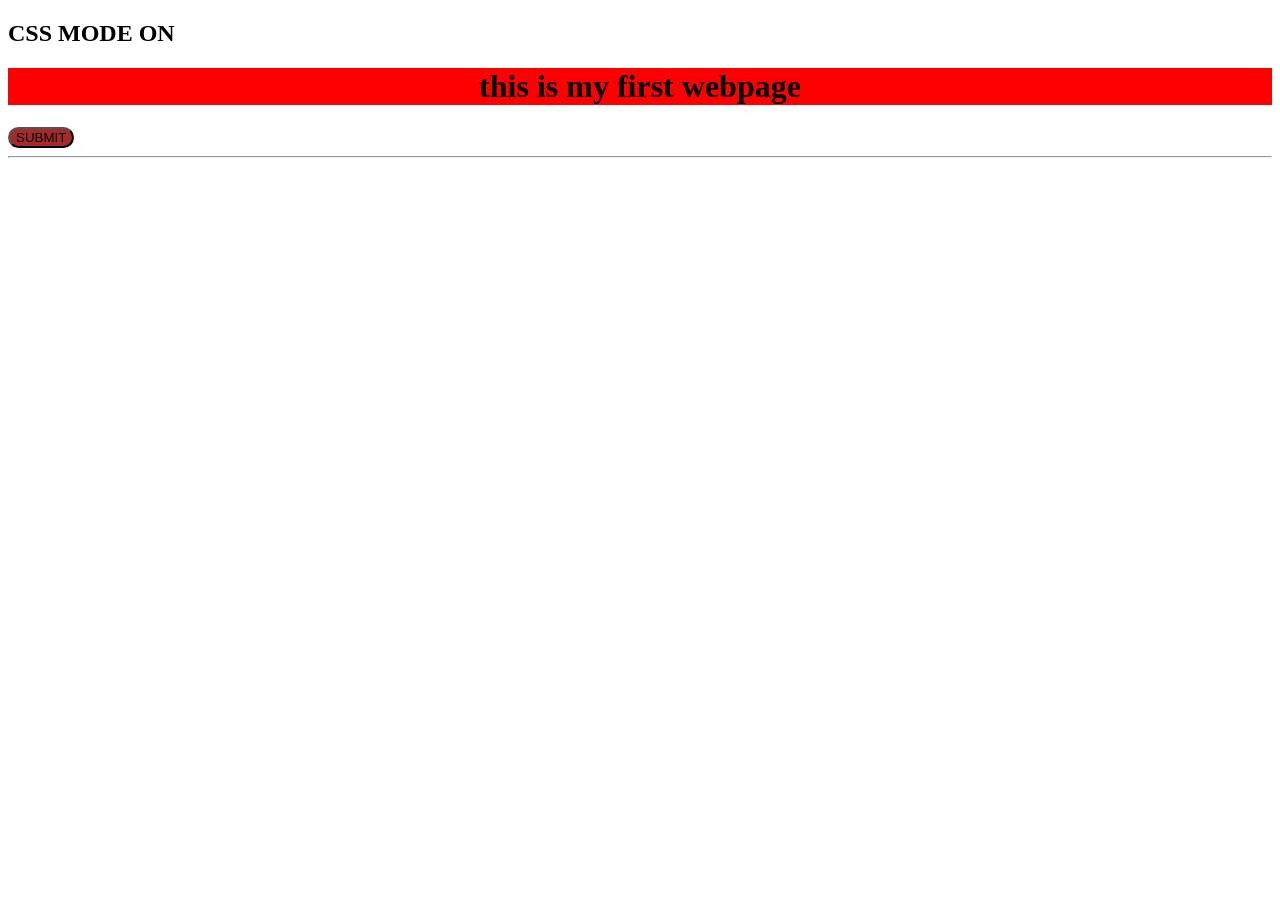
==== index.html @ 37c82699 "Add files via upload" ====
<!DOCTYPE html>
<html lang="en">
<head>
    <meta charset="UTF-8">
    <meta name="viewport" content="width=device-width, initial-scale=1.0">
    <link rel="stylesheet" href="Style.css">
    <title>MODEL 1</title>
    <link rel="icon" href="https://th.bing.com/th/id/OIP._dk4JXw80sJmCcZvSty2ZQAAAA?w=70&h=70&c=7&r=0&o=7&pid=1.7&rm=3" type="image/x-icon">
    <link rel="preconnect" href="https://fonts.googleapis.com">
<link rel="preconnect" href="https://fonts.gstatic.com" crossorigin>
<link href="https://fonts.googleapis.com/css2?family=Intel+One+Mono:ital,wght@0,300..700;1,300..700&display=swap" rel="stylesheet">
    <style type="txt/css">
        h2{
            color: aquamarine;
        }
        *{
            font-family:'Segoe UI', Tahoma, Geneva, Verdana, sans-serif;
        }
    </style>
</head>
<body>
    <h2>CSS  MODE ON</h2>
    <h1 id="para1">this is my first webpage</h1>
    <button id="submit";type="submit" style="background-color: brown;color:black; border-radius:50px;">SUBMIT</button>
    <hr>
    <div class="main-container">
        Lorem ipsum dolor sit amet consectetur adipisicing elit. Deleniti, odit repellat beatae unde veniam temporibus obcaecati, possimus minus voluptates suscipit ab praesentium sequi laudantium! Nobis aliquid unde aut quis tempora!
        Incidunt assumenda enim exercitationem ipsam voluptatibus. Quis culpa, voluptates illum ex similique ipsum temporibus asperiores expedita nisi officiis id ullam iste animi nihil excepturi ea maxime eveniet impedit? Aliquam, quis?
        Sapiente, totam harum. Inventore aspernatur sed impedit, deserunt autem deleniti beatae dicta, fugit nobis quisquam accusantium obcaecati tempora, necessitatibus facere quos optio repellendus adipisci ipsa. Optio exercitationem alias repellat ut.
        Cupiditate, veritatis laborum aspernatur nemo omnis quam qui doloribus, ut ab unde perspiciatis accusamus asperiores sequi voluptate! Quas cum iure repudiandae, dicta est quam quasi consectetur? Commodi ut dignissimos aliquam.
        Qui odio quidem, ex eveniet culpa illo fugit molestiae numquam corporis dolorum quasi, possimus voluptatem quo amet nam rerum repellat! Eligendi itaque nam alias? Eum ea aperiam fuga odio sunt?

        <h3  id="h33">hello friends </h3>
        <h4 id ="h44">good to seee you</h4>
    </div>
    <script src="App.js"></script>
</body>
</html>
---- Style.css ----
#para1{
    text-align: center;
    background-color: red;
    color: black;
font-family: "Playwrite GB S", cursive;
  font-optical-sizing: auto;
}
.main-container{
opacity: 0;
word-spacing: 10px;
    font-size: medium;
    background-image: url(https://wallpapercave.com/wp/wp9474025.jpg);
    background-repeat: no-repeat;
    background-size: cover;
}
.main-container::first-letter{
    font-size: x-large;
    color: red;
}         
/* .main-container:hover{
    font-weight: 600;    
    opacity: 0.5;
} */
div #h44{
    color: blue;
    text-decoration:line-through;
 }
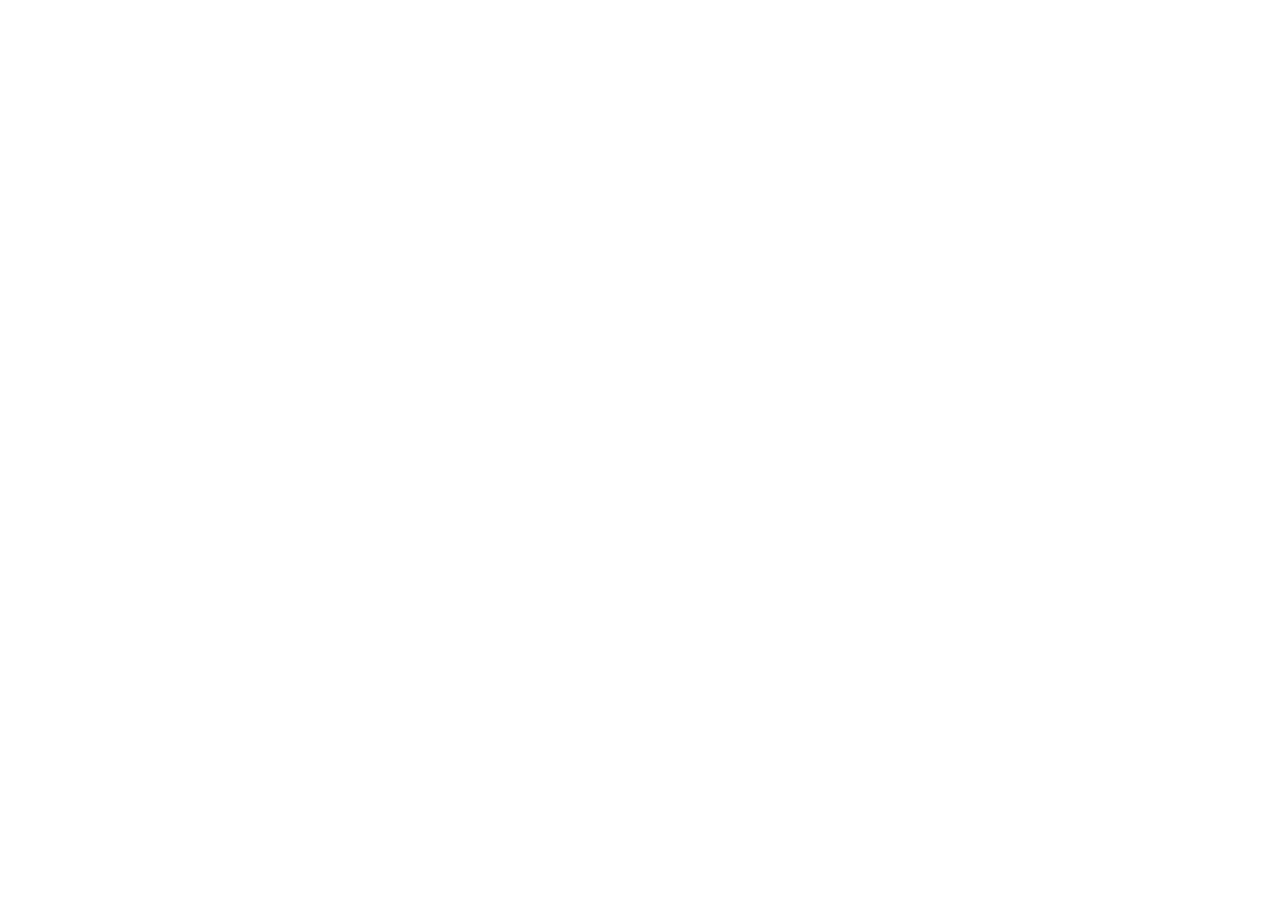
==== commit 2f2d8378: "Add files via upload" ====
--- a/index.html
+++ b/index.html
@@ -1,38 +1,13 @@
-<!DOCTYPE html>
-<html lang="en">
-<head>
-    <meta charset="UTF-8">
-    <meta name="viewport" content="width=device-width, initial-scale=1.0">
-    <link rel="stylesheet" href="Style.css">
-    <title>MODEL 1</title>
-    <link rel="icon" href="https://th.bing.com/th/id/OIP._dk4JXw80sJmCcZvSty2ZQAAAA?w=70&h=70&c=7&r=0&o=7&pid=1.7&rm=3" type="image/x-icon">
-    <link rel="preconnect" href="https://fonts.googleapis.com">
-<link rel="preconnect" href="https://fonts.gstatic.com" crossorigin>
-<link href="https://fonts.googleapis.com/css2?family=Intel+One+Mono:ital,wght@0,300..700;1,300..700&display=swap" rel="stylesheet">
-    <style type="txt/css">
-        h2{
-            color: aquamarine;
-        }
-        *{
-            font-family:'Segoe UI', Tahoma, Geneva, Verdana, sans-serif;
-        }
-    </style>
-</head>
-<body>
-    <h2>CSS  MODE ON</h2>
-    <h1 id="para1">this is my first webpage</h1>
-    <button id="submit";type="submit" style="background-color: brown;color:black; border-radius:50px;">SUBMIT</button>
-    <hr>
-    <div class="main-container">
-        Lorem ipsum dolor sit amet consectetur adipisicing elit. Deleniti, odit repellat beatae unde veniam temporibus obcaecati, possimus minus voluptates suscipit ab praesentium sequi laudantium! Nobis aliquid unde aut quis tempora!
-        Incidunt assumenda enim exercitationem ipsam voluptatibus. Quis culpa, voluptates illum ex similique ipsum temporibus asperiores expedita nisi officiis id ullam iste animi nihil excepturi ea maxime eveniet impedit? Aliquam, quis?
-        Sapiente, totam harum. Inventore aspernatur sed impedit, deserunt autem deleniti beatae dicta, fugit nobis quisquam accusantium obcaecati tempora, necessitatibus facere quos optio repellendus adipisci ipsa. Optio exercitationem alias repellat ut.
-        Cupiditate, veritatis laborum aspernatur nemo omnis quam qui doloribus, ut ab unde perspiciatis accusamus asperiores sequi voluptate! Quas cum iure repudiandae, dicta est quam quasi consectetur? Commodi ut dignissimos aliquam.
-        Qui odio quidem, ex eveniet culpa illo fugit molestiae numquam corporis dolorum quasi, possimus voluptatem quo amet nam rerum repellat! Eligendi itaque nam alias? Eum ea aperiam fuga odio sunt?
-
-        <h3  id="h33">hello friends </h3>
-        <h4 id ="h44">good to seee you</h4>
-    </div>
-    <script src="App.js"></script>
-</body>
-</html>+<!doctype html>
+<html lang="en">
+  <head>
+    <meta charset="UTF-8" />
+    <link rel="icon" type="image/svg+xml" href="/favicon.svg" />
+    <meta name="viewport" content="width=device-width, initial-scale=1.0" />
+    <title>practice_pro</title>
+  </head>
+  <body>
+    <div id="root"></div>
+    <script type="module" src="/src/main.jsx"></script>
+  </body>
+</html>
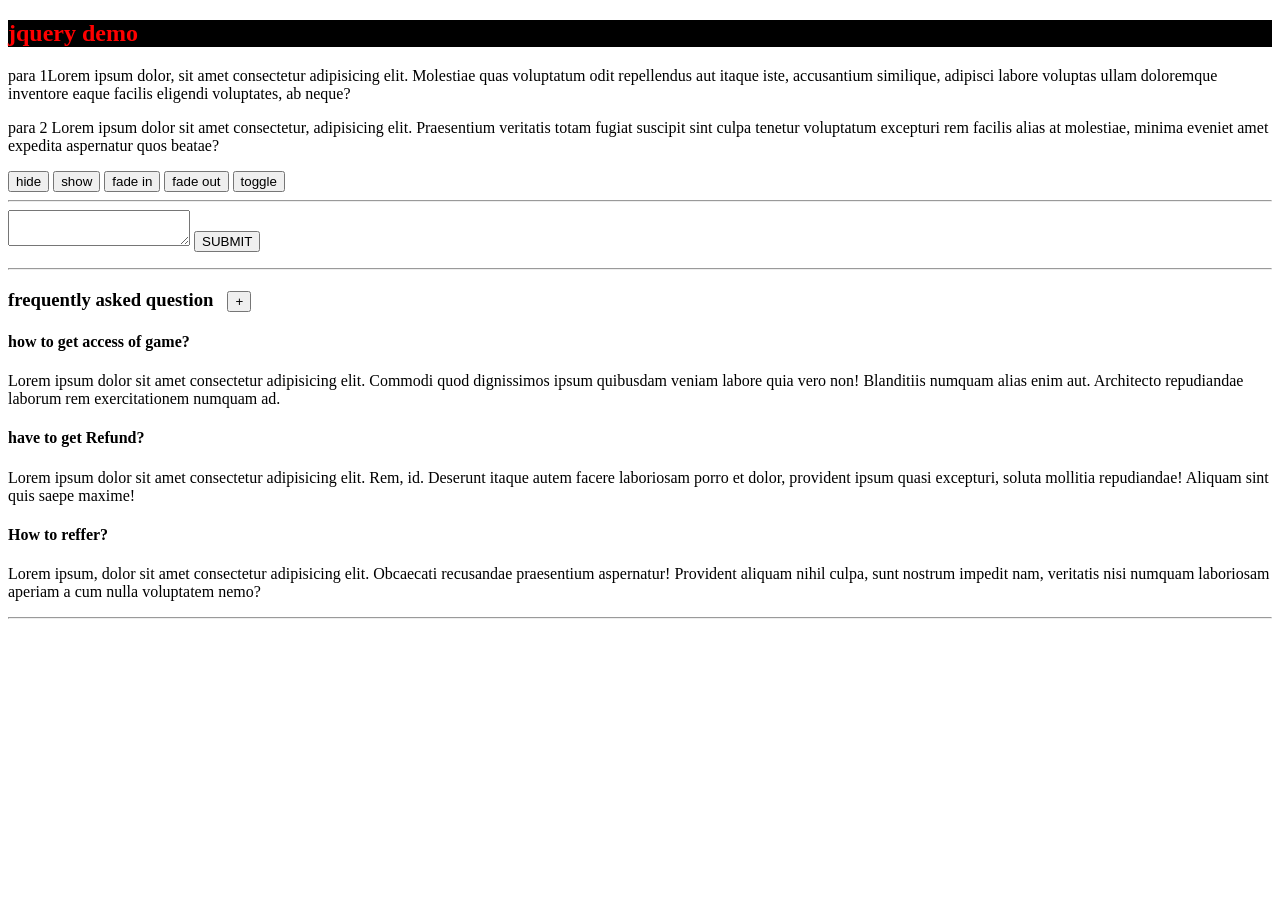
==== commit 7ee86ff0: "Add files via upload" ====
--- a/index.html
+++ b/index.html
@@ -1,13 +1,83 @@
-<!doctype html>
-<html lang="en">
-  <head>
-    <meta charset="UTF-8" />
-    <link rel="icon" type="image/svg+xml" href="/favicon.svg" />
-    <meta name="viewport" content="width=device-width, initial-scale=1.0" />
-    <title>practice_pro</title>
-  </head>
-  <body>
-    <div id="root"></div>
-    <script type="module" src="/src/main.jsx"></script>
-  </body>
-</html>
+<!DOCTYPE html>
+<html lang="en">
+<head>
+    <meta charset="UTF-8">
+    <meta name="viewport" content="width=device-width, initial-scale=1.0">
+    <title>Document</title>
+</head>
+<body>
+    <h2>jquery demo    </h2>
+    <p id="p1"> para 1Lorem ipsum dolor, sit amet consectetur adipisicing elit. Molestiae quas voluptatum odit repellendus aut itaque iste, accusantium similique, adipisci labore voluptas ullam doloremque inventore eaque facilis eligendi voluptates, ab neque?</p>
+    <p id="p2"> para 2  Lorem ipsum dolor sit amet consectetur, adipisicing elit. Praesentium veritatis totam fugiat suscipit sint culpa tenetur voluptatum excepturi rem facilis alias at molestiae, minima eveniet amet expedita aspernatur quos beatae?</p>
+    <p id="p3"></p>
+    <button id="hide">hide</button>
+    <button id="show">show</button>
+    <button id="fi">fade in</button>
+    <button id="fo">fade out</button>
+    <button id="tg">toggle</button>
+    <hr>
+    <textarea id="txt"></textarea>
+    <button id="btn">SUBMIT</button>
+    <p id="para"></p>
+    <hr>
+    <h3> frequently asked question    &nbsp; <button id="pl">+</button></h3>
+    <div id="qa">
+        <h4>how to get access of game?</h4>
+        <p>Lorem ipsum dolor sit amet consectetur adipisicing elit. Commodi quod dignissimos ipsum quibusdam veniam labore quia vero non! Blanditiis numquam alias enim aut. Architecto repudiandae laborum rem exercitationem numquam ad.</p>
+        <h4>have to get Refund?</h4>
+        <p>Lorem ipsum dolor sit amet consectetur adipisicing elit. Rem, id. Deserunt itaque autem facere laboriosam porro et dolor, provident ipsum quasi excepturi, soluta mollitia repudiandae! Aliquam sint quis saepe maxime!</p>
+        <h4>How to reffer?</h4>
+        <p>Lorem ipsum, dolor sit amet consectetur adipisicing elit. Obcaecati recusandae praesentium aspernatur! Provident aliquam nihil culpa, sunt nostrum impedit nam, veritatis nisi numquam laboriosam aperiam a cum nulla voluptatem nemo?</p>
+        
+    </div>
+
+    <hr>
+    <div>
+        <div class="sld"><img src="https://images.unsplash.com/photo-1780053643403-d1fcec304648?w=1000&auto=format&fit=crop&q=60&ixlib=rb-4.1.0&ixid=M3wxMjA3fDB8MHxmZWF0dXJlZC1waG90b3MtZmVlZHwyfHx8ZW58MHx8fHx8" alt=""></div>
+         <div class="sld"><img src="https://images.unsplash.com/photo-1780050303562-81dde6aaf1df?q=80&w=987&auto=format&fit=crop&ixlib=rb-4.1.0&ixid=M3wxMjA3fDB8MHxwaG90by1wYWdlfHx8fGVufDB8fHx8fA%3D%3D" alt=""></div>
+         <div class="sld"><img src="https://media.istockphoto.com/id/2202400936/photo/shadows-in-the-subway.webp?a=1&b=1&s=612x612&w=0&k=20&c=mrwauN0m2YQwJcCqpQGyBaBzRhQwGg97kssq19_CiN0=" alt=""></div>
+         <div class="sld"><img src="" alt=""></div>
+    </div>
+    <script src="https://ajax.googleapis.com/ajax/libs/jquery/3.7.1/jquery.min.js"></script>
+<script>
+    $(document).ready(function(){
+        $("#btn").click(function (){
+let ch=$("#txt").val();
+    // $("#para").text(ch);
+    $("#para").html("<b>your Age is <b/>"+ch);
+    })
+    $("#para").css("color","magenta");
+    $("h2").css({
+        color:"red",
+        background:"black"
+    });
+    $("#hide").click(function(){
+        $("#p2").hide();
+    });
+    $("#show").click(function(){
+            $("#p2").show();
+    });
+    $("#tg").click(function(){
+            $("#p2").toggle();
+    });
+    $("#fi").click(function(){
+            $("#p2").fadeIn(1000);
+    });
+    $("#fo").click(function(){
+            $("#p2").fadeOut(1000);
+    });
+
+    });
+
+ $("#pl").click(function(){
+            $("#qa").toggle(1000);
+    });
+
+
+// $(document).ready(
+//     function(){
+//         alert("page reloaded");
+//     })
+</script>
+</body>
+</html>
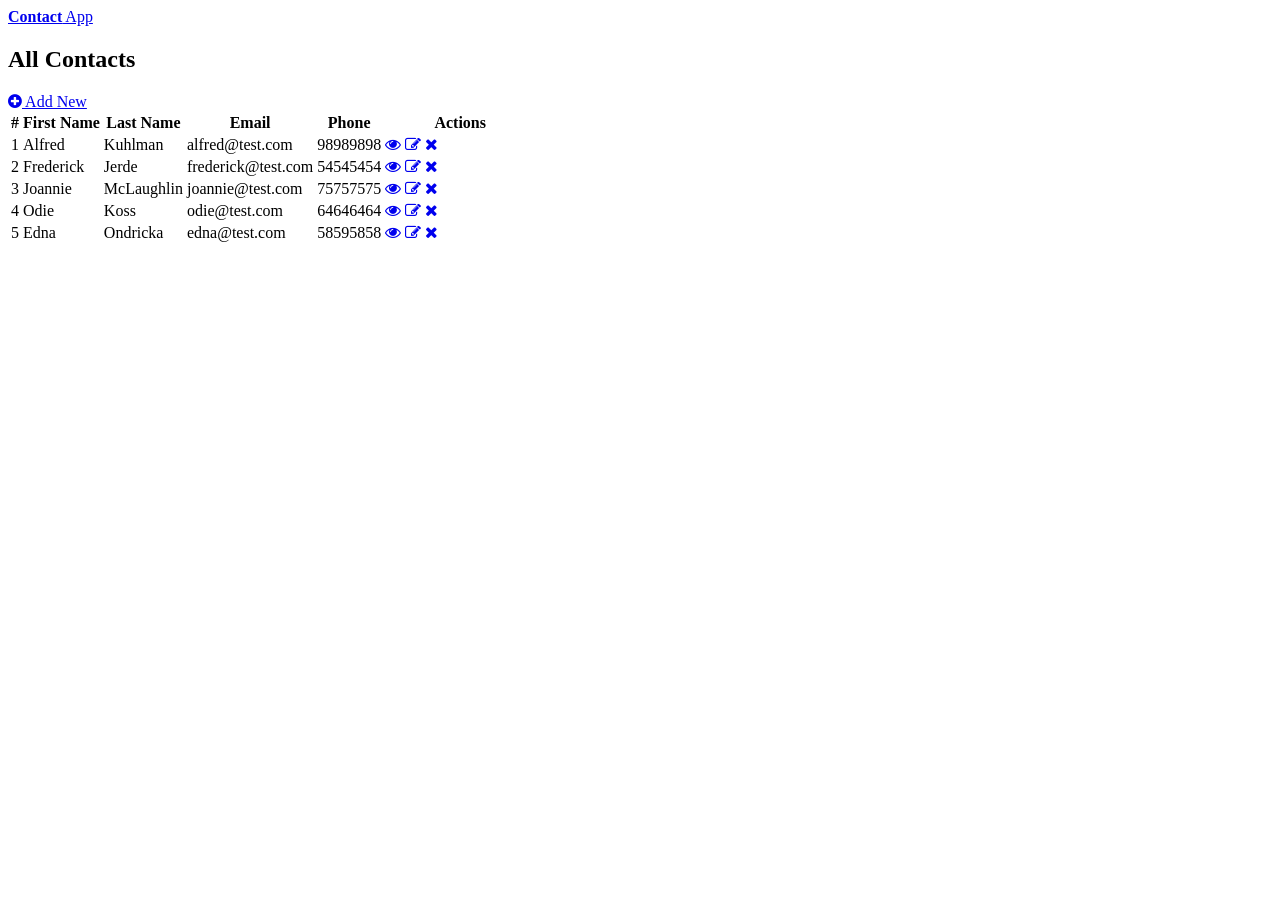
==== commit 5552a98f: "Add files via upload" ====
--- a/index.html
+++ b/index.html
@@ -1,83 +1,122 @@
-<!DOCTYPE html>
-<html lang="en">
-<head>
-    <meta charset="UTF-8">
-    <meta name="viewport" content="width=device-width, initial-scale=1.0">
-    <title>Document</title>
-</head>
-<body>
-    <h2>jquery demo    </h2>
-    <p id="p1"> para 1Lorem ipsum dolor, sit amet consectetur adipisicing elit. Molestiae quas voluptatum odit repellendus aut itaque iste, accusantium similique, adipisci labore voluptas ullam doloremque inventore eaque facilis eligendi voluptates, ab neque?</p>
-    <p id="p2"> para 2  Lorem ipsum dolor sit amet consectetur, adipisicing elit. Praesentium veritatis totam fugiat suscipit sint culpa tenetur voluptatum excepturi rem facilis alias at molestiae, minima eveniet amet expedita aspernatur quos beatae?</p>
-    <p id="p3"></p>
-    <button id="hide">hide</button>
-    <button id="show">show</button>
-    <button id="fi">fade in</button>
-    <button id="fo">fade out</button>
-    <button id="tg">toggle</button>
-    <hr>
-    <textarea id="txt"></textarea>
-    <button id="btn">SUBMIT</button>
-    <p id="para"></p>
-    <hr>
-    <h3> frequently asked question    &nbsp; <button id="pl">+</button></h3>
-    <div id="qa">
-        <h4>how to get access of game?</h4>
-        <p>Lorem ipsum dolor sit amet consectetur adipisicing elit. Commodi quod dignissimos ipsum quibusdam veniam labore quia vero non! Blanditiis numquam alias enim aut. Architecto repudiandae laborum rem exercitationem numquam ad.</p>
-        <h4>have to get Refund?</h4>
-        <p>Lorem ipsum dolor sit amet consectetur adipisicing elit. Rem, id. Deserunt itaque autem facere laboriosam porro et dolor, provident ipsum quasi excepturi, soluta mollitia repudiandae! Aliquam sint quis saepe maxime!</p>
-        <h4>How to reffer?</h4>
-        <p>Lorem ipsum, dolor sit amet consectetur adipisicing elit. Obcaecati recusandae praesentium aspernatur! Provident aliquam nihil culpa, sunt nostrum impedit nam, veritatis nisi numquam laboriosam aperiam a cum nulla voluptatem nemo?</p>
-        
-    </div>
-
-    <hr>
-    <div>
-        <div class="sld"><img src="https://images.unsplash.com/photo-1780053643403-d1fcec304648?w=1000&auto=format&fit=crop&q=60&ixlib=rb-4.1.0&ixid=M3wxMjA3fDB8MHxmZWF0dXJlZC1waG90b3MtZmVlZHwyfHx8ZW58MHx8fHx8" alt=""></div>
-         <div class="sld"><img src="https://images.unsplash.com/photo-1780050303562-81dde6aaf1df?q=80&w=987&auto=format&fit=crop&ixlib=rb-4.1.0&ixid=M3wxMjA3fDB8MHxwaG90by1wYWdlfHx8fGVufDB8fHx8fA%3D%3D" alt=""></div>
-         <div class="sld"><img src="https://media.istockphoto.com/id/2202400936/photo/shadows-in-the-subway.webp?a=1&b=1&s=612x612&w=0&k=20&c=mrwauN0m2YQwJcCqpQGyBaBzRhQwGg97kssq19_CiN0=" alt=""></div>
-         <div class="sld"><img src="" alt=""></div>
-    </div>
-    <script src="https://ajax.googleapis.com/ajax/libs/jquery/3.7.1/jquery.min.js"></script>
-<script>
-    $(document).ready(function(){
-        $("#btn").click(function (){
-let ch=$("#txt").val();
-    // $("#para").text(ch);
-    $("#para").html("<b>your Age is <b/>"+ch);
-    })
-    $("#para").css("color","magenta");
-    $("h2").css({
-        color:"red",
-        background:"black"
-    });
-    $("#hide").click(function(){
-        $("#p2").hide();
-    });
-    $("#show").click(function(){
-            $("#p2").show();
-    });
-    $("#tg").click(function(){
-            $("#p2").toggle();
-    });
-    $("#fi").click(function(){
-            $("#p2").fadeIn(1000);
-    });
-    $("#fo").click(function(){
-            $("#p2").fadeOut(1000);
-    });
-
-    });
-
- $("#pl").click(function(){
-            $("#qa").toggle(1000);
-    });
-
-
-// $(document).ready(
-//     function(){
-//         alert("page reloaded");
-//     })
-</script>
-</body>
+<!DOCTYPE html>
+<html lang="en">
+  <head>
+    <!-- Required meta tags -->
+    <meta charset="utf-8">
+    <meta name="viewport" content="width=device-width, initial-scale=1, shrink-to-fit=no">
+
+    <title>My Contact</title>
+
+    <link rel="stylesheet" href="https://fonts.googleapis.com/css?family=Varela+Round">
+    <!-- Bootstrap -->
+    <link href="https://cdnjs.cloudflare.com/ajax/libs/font-awesome/4.7.0/css/font-awesome.min.css" rel="stylesheet">
+    <link href="assets/css/bootstrap.min.css" rel="stylesheet">
+    <link href="assets/css/custom.css" rel="stylesheet">
+  </head>
+  <body>
+    <!-- navbar -->
+    <nav class="navbar navbar-expand-lg navbar-light">
+      <div class="container">
+        <a class="navbar-brand text-uppercase" href="index.html">            
+            <strong>Contact</strong> App
+        </a>
+      </div>
+    </nav>
+
+    <!-- content -->
+    <main class="py-5">
+      <div class="container">
+        <div class="row">
+          <div class="col-md-12">
+            <div class="card">
+                <div class="card-header card-title">
+                  <div class="d-flex align-items-center">
+                    <h2 class="mb-0">All Contacts</h2>
+                    <div class="ml-auto">
+                      <a href="form.html" class="btn btn-success"><i class="fa fa-plus-circle"></i> Add New</a>
+                    </div>
+                  </div>
+                </div>
+              <div class="card-body">
+                <table class="table table-striped table-hover">
+                  <thead>
+                    <tr>
+                      <th scope="col">#</th>
+                      <th scope="col">First Name</th>
+                      <th scope="col">Last Name</th>
+                      <th scope="col">Email</th>
+                      <th scope="col">Phone</th>
+                      <th scope="col">Actions</th>
+                    </tr>
+                  </thead>
+                  <tbody>
+                    <tr>
+                      <td>1</td>
+                      <td>Alfred</td>
+                      <td>Kuhlman</td>
+                      <td>alfred@test.com</td>
+                      <td>98989898</td>
+                      <td width="150">
+                        <a href="show.html" class="btn btn-sm btn-circle btn-outline-info" title="Show"><i class="fa fa-eye"></i></a>
+                        <a href="form.html" class="btn btn-sm btn-circle btn-outline-secondary" title="Edit"><i class="fa fa-edit"></i></a>
+                        <a href="#" class="btn btn-sm btn-circle btn-outline-danger" title="Delete" onclick="confirm('Are you sure?')"><i class="fa fa-times"></i></a>
+                      </td>
+                    </tr>
+                    <tr>
+                      <td>2</td>
+                      <td>Frederick</td>
+                      <td>Jerde</td>
+                      <td>frederick@test.com</td>
+                      <td>54545454</td>
+                      <td>
+                        <a href="show.html" class="btn btn-sm btn-circle btn-outline-info" title="Show"><i class="fa fa-eye"></i></a>
+                        <a href="form.html" class="btn btn-sm btn-circle btn-outline-secondary" title="Edit"><i class="fa fa-edit"></i></a>
+                        <a href="#" class="btn btn-sm btn-circle btn-outline-danger" title="Delete" onclick="confirm('Are you sure?')"><i class="fa fa-times"></i></a>
+                      </td>
+                    </tr>
+                    <tr>
+                      <td>3</td>
+                      <td>Joannie</td>
+                      <td>McLaughlin</td>
+                      <td>joannie@test.com</td>
+                      <td>75757575</td>
+                      <td>
+                        <a href="show.html" class="btn btn-sm btn-circle btn-outline-info" title="Show"><i class="fa fa-eye"></i></a>
+                        <a href="form.html" class="btn btn-sm btn-circle btn-outline-secondary" title="Edit"><i class="fa fa-edit"></i></a>
+                        <a href="#" class="btn btn-sm btn-circle btn-outline-danger" title="Delete" onclick="confirm('Are you sure?')"><i class="fa fa-times"></i></a>
+                      </td>
+                    </tr>
+                    <tr>
+                      <td>4</td>
+                      <td>Odie</td>
+                      <td>Koss</td>
+                      <td>odie@test.com</td>
+                      <td>64646464</td>
+                      <td>
+                        <a href="show.html" class="btn btn-sm btn-circle btn-outline-info" title="Show"><i class="fa fa-eye"></i></a>
+                        <a href="form.html" class="btn btn-sm btn-circle btn-outline-secondary" title="Edit"><i class="fa fa-edit"></i></a>
+                        <a href="#" class="btn btn-sm btn-circle btn-outline-danger" title="Delete" onclick="confirm('Are you sure?')"><i class="fa fa-times"></i></a>
+                      </td>
+                    </tr>
+                    <tr>
+                      <td>5</td>
+                      <td>Edna</td>
+                      <td>Ondricka</td>
+                      <td>edna@test.com</td>
+                      <td>58595858</td>
+                      <td>
+                        <a href="show.html" class="btn btn-sm btn-circle btn-outline-info" title="Show"><i class="fa fa-eye"></i></a>
+                        <a href="form.html" class="btn btn-sm btn-circle btn-outline-secondary" title="Edit"><i class="fa fa-edit"></i></a>
+                        <a href="#" class="btn btn-sm btn-circle btn-outline-danger" title="Delete" onclick="confirm('Are you sure?')"><i class="fa fa-times"></i></a>
+                      </td>
+                    </tr>
+                  </tbody>
+                </table> 
+              </div>
+            </div>
+          </div>
+        </div>
+      </div>
+    </main>
+  </body>
 </html>
